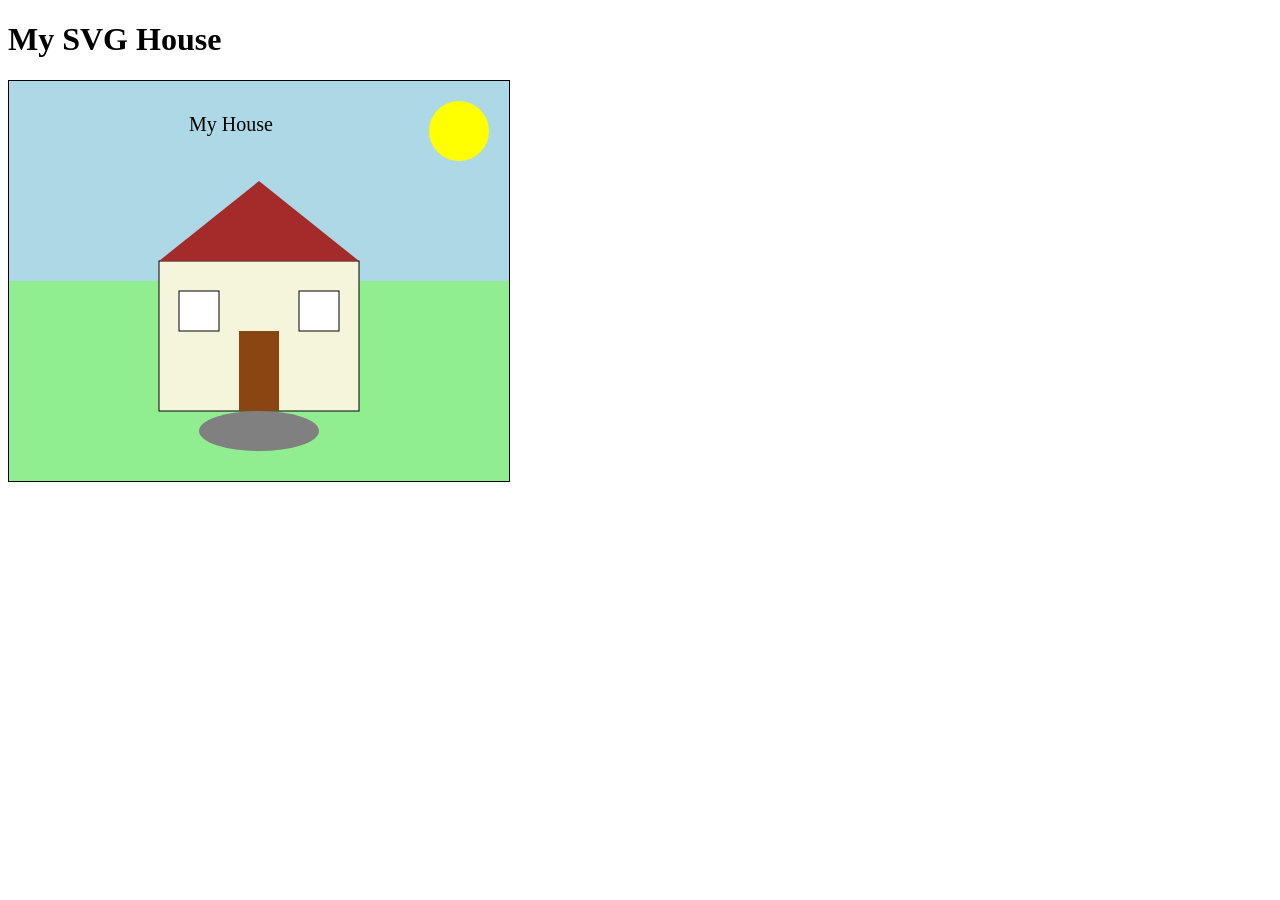
==== Exercise 4-1 Draw SVGs/index.html @ 27b633e6 "first commit Step 1: Created SVG house with shapes" ====
<!doctype html>
<html>
  <head>
    <title>SVG House</title>
  </head>
  <body>
    <h1>My SVG House</h1>

    <svg width="500" height="400" style="border: 1px solid black">
      <!-- Sky -->
      <rect x="0" y="0" width="500" height="200" fill="lightblue" />

      <!-- Grass -->
      <rect x="0" y="200" width="500" height="200" fill="lightgreen" />

      <!-- House body -->
      <rect
        x="150"
        y="180"
        width="200"
        height="150"
        fill="beige"
        stroke="black"
      />

      <!-- Roof -->
      <polygon points="150,180 250,100 350,180" fill="brown" />

      <!-- Door -->
      <rect x="230" y="250" width="40" height="80" fill="saddlebrown" />

      <!-- Window 1 -->
      <rect
        x="170"
        y="210"
        width="40"
        height="40"
        fill="white"
        stroke="black"
      />

      <!-- Window 2 -->
      <rect
        x="290"
        y="210"
        width="40"
        height="40"
        fill="white"
        stroke="black"
      />

      <!-- Sun -->
      <circle cx="450" cy="50" r="30" fill="yellow" />

      <!-- Path -->
      <ellipse cx="250" cy="350" rx="60" ry="20" fill="gray" />

      <!-- Text -->
      <text x="180" y="50" font-size="20" fill="black">My House</text>
    </svg>
  </body>
</html>
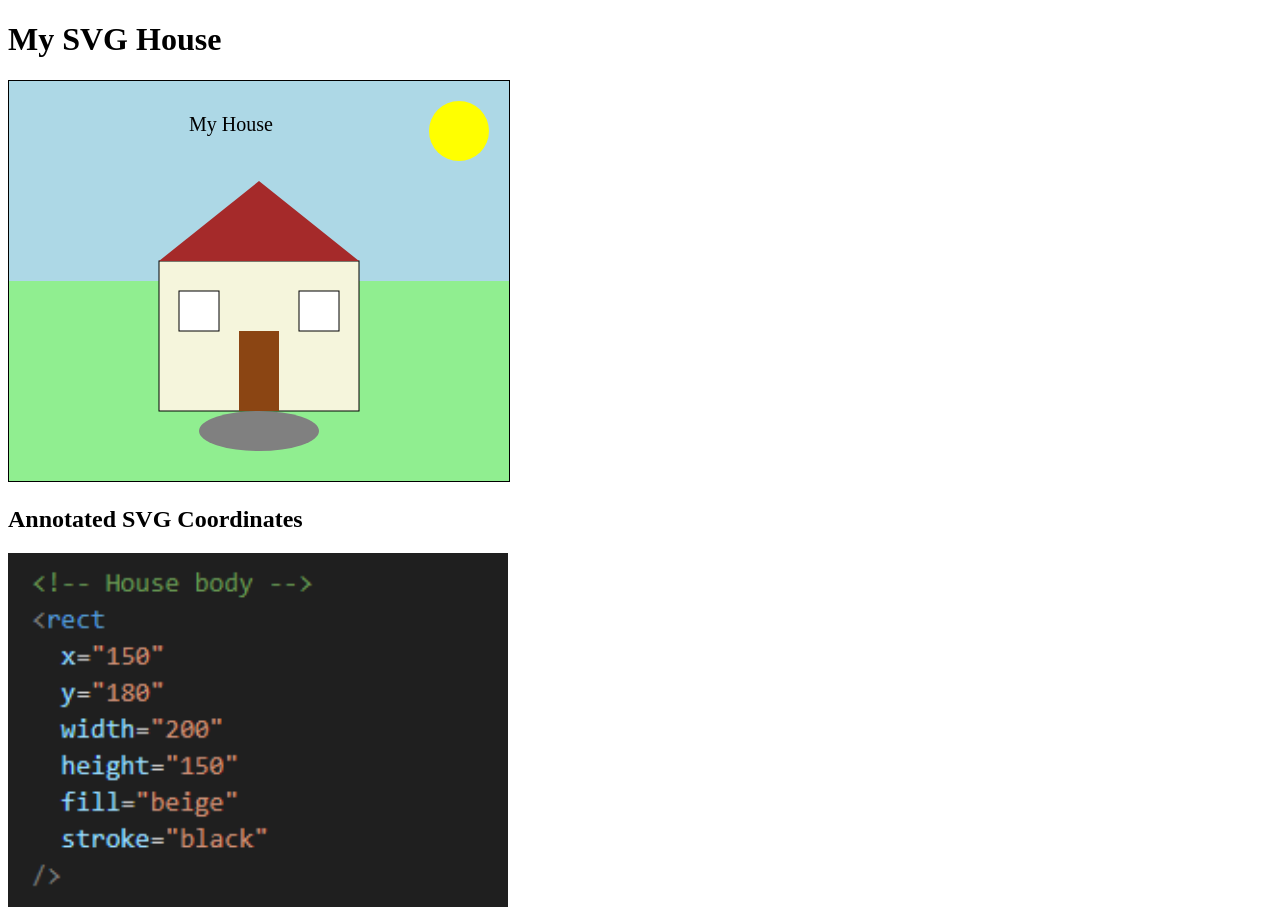
==== commit 55eef798: "step 2 adding annotate" ====
--- a/Exercise 4-1 Draw SVGs/index.html
+++ b/Exercise 4-1 Draw SVGs/index.html
@@ -58,5 +58,7 @@
       <!-- Text -->
       <text x="180" y="50" font-size="20" fill="black">My House</text>
     </svg>
+    <h2>Annotated SVG Coordinates</h2>
+    <img src="images/Screenshot 2026-03-17 190043.png" width="500" />
   </body>
 </html>
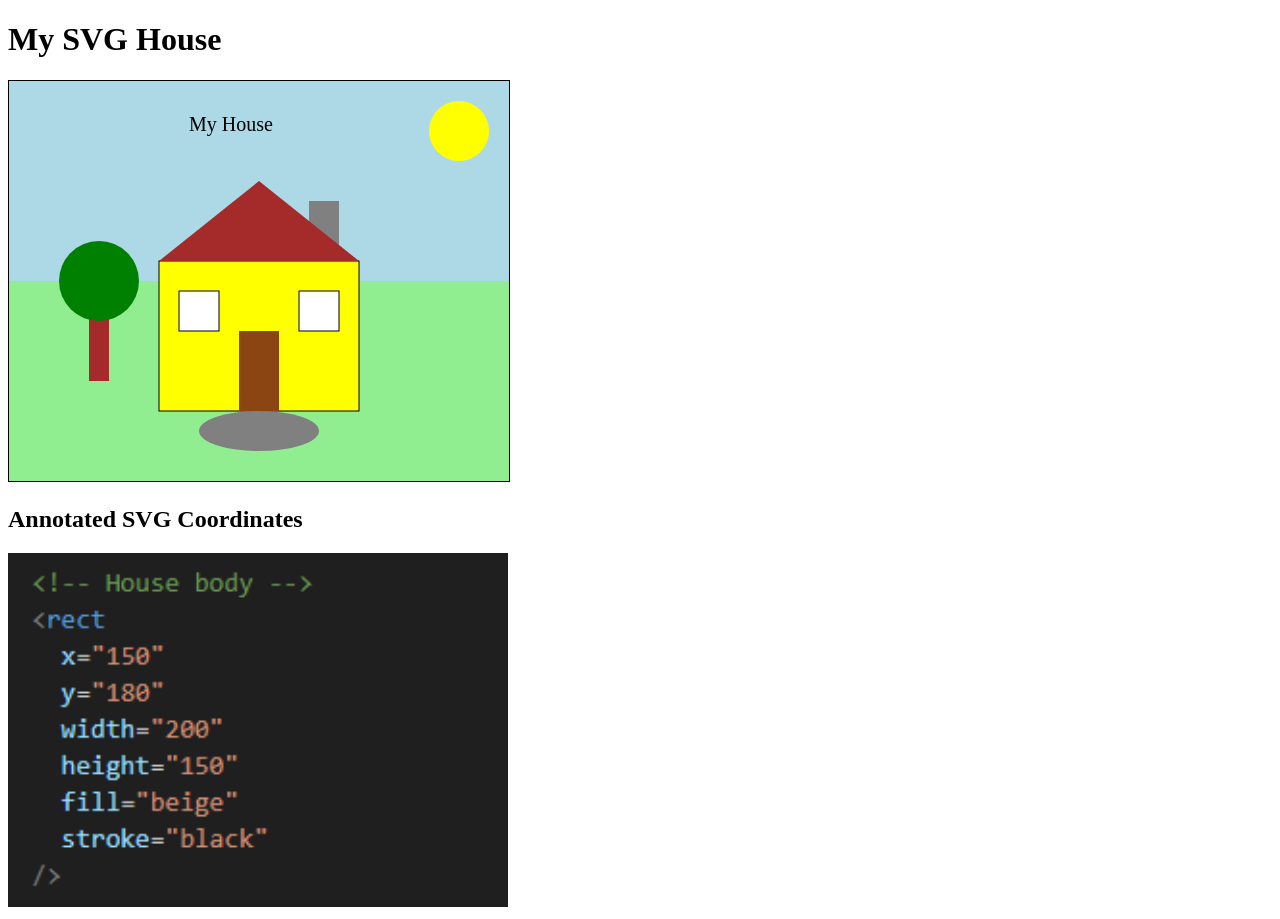
==== commit a4c3347f: "step 3 Customise picture" ====
--- a/Exercise 4-1 Draw SVGs/index.html
+++ b/Exercise 4-1 Draw SVGs/index.html
@@ -19,10 +19,11 @@
         y="180"
         width="200"
         height="150"
-        fill="beige"
+        fill="yellow"
         stroke="black"
       />
-
+      <!-- Chimney -->
+      <rect x="300" y="120" width="30" height="60" fill="gray" />
       <!-- Roof -->
       <polygon points="150,180 250,100 350,180" fill="brown" />
 
@@ -57,6 +58,10 @@
 
       <!-- Text -->
       <text x="180" y="50" font-size="20" fill="black">My House</text>
+
+      <!-- Tree -->
+      <rect x="80" y="220" width="20" height="80" fill="brown" />
+      <circle cx="90" cy="200" r="40" fill="green" />
     </svg>
     <h2>Annotated SVG Coordinates</h2>
     <img src="images/Screenshot 2026-03-17 190043.png" width="500" />
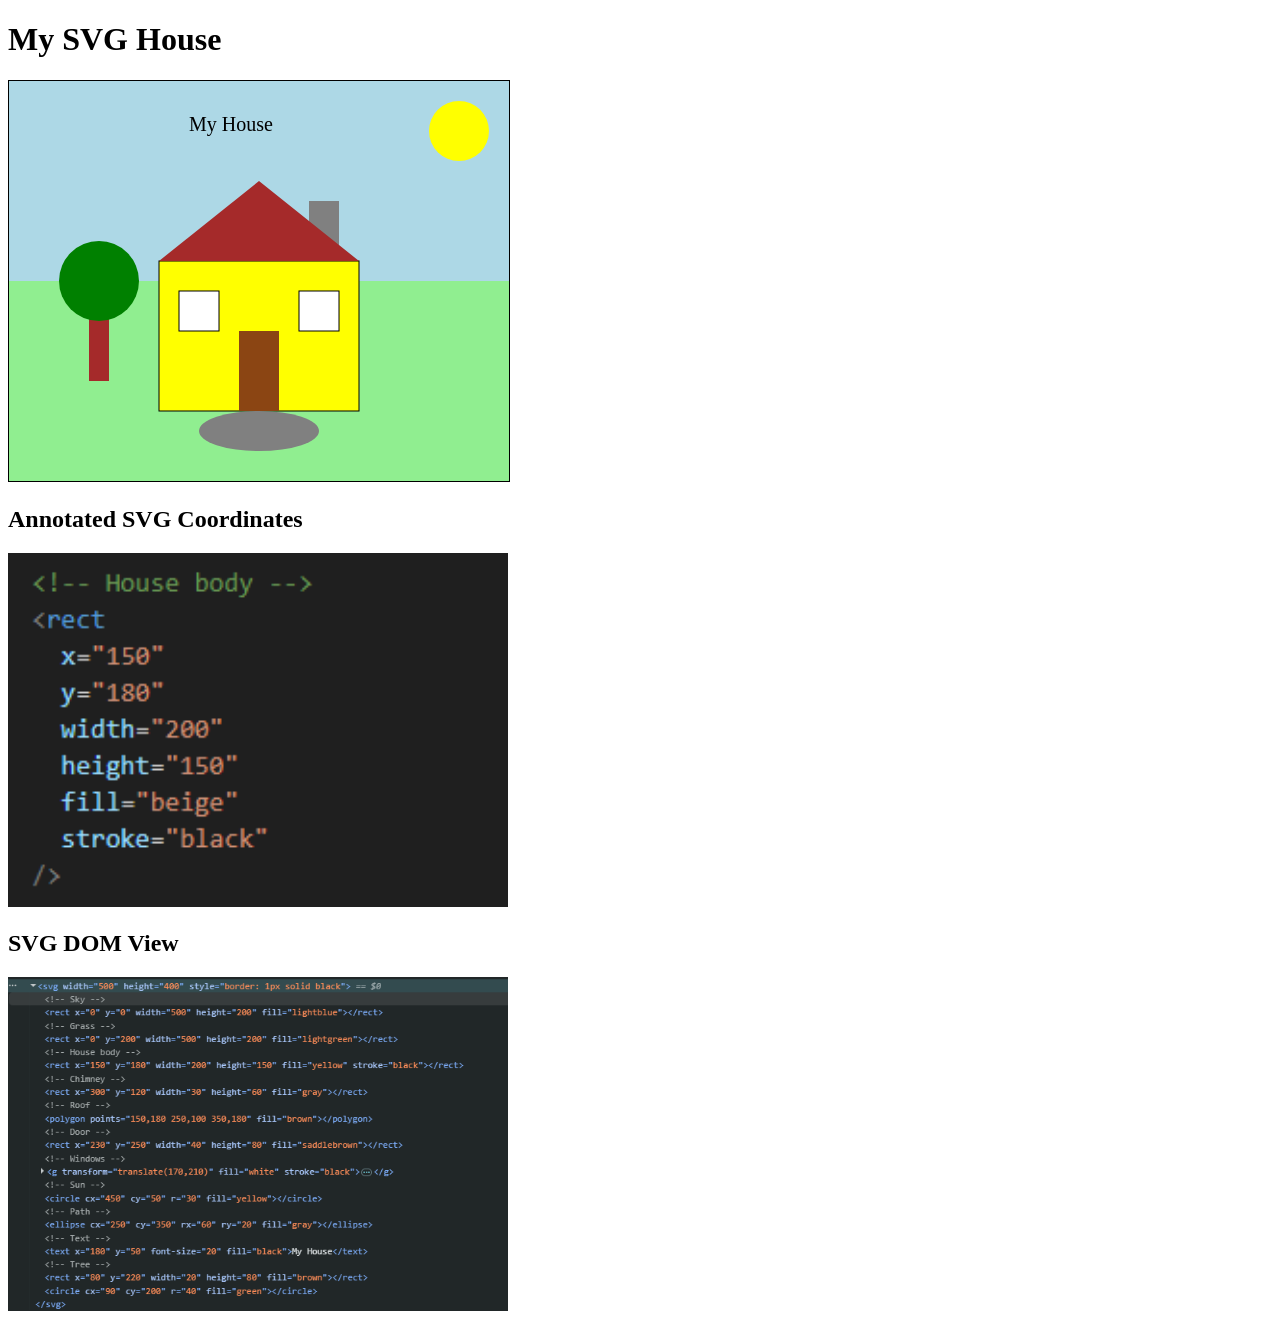
==== commit 970099b5: "Step 5 Added DOM inspection screenshot" ====
--- a/Exercise 4-1 Draw SVGs/index.html
+++ b/Exercise 4-1 Draw SVGs/index.html
@@ -30,26 +30,11 @@
       <!-- Door -->
       <rect x="230" y="250" width="40" height="80" fill="saddlebrown" />
 
-      <!-- Window 1 -->
-      <rect
-        x="170"
-        y="210"
-        width="40"
-        height="40"
-        fill="white"
-        stroke="black"
-      />
-
-      <!-- Window 2 -->
-      <rect
-        x="290"
-        y="210"
-        width="40"
-        height="40"
-        fill="white"
-        stroke="black"
-      />
-
+      <!-- Windows -->
+      <g transform="translate(170,210)" fill="white" stroke="black">
+        <rect x="0" y="0" width="40" height="40" />
+        <rect x="120" y="0" width="40" height="40" />
+      </g>
       <!-- Sun -->
       <circle cx="450" cy="50" r="30" fill="yellow" />
 
@@ -65,5 +50,7 @@
     </svg>
     <h2>Annotated SVG Coordinates</h2>
     <img src="images/Screenshot 2026-03-17 190043.png" width="500" />
+    <h2>SVG DOM View</h2>
+    <img src="images/Screenshot 2026-03-17 191148.png" width="500" />
   </body>
 </html>
